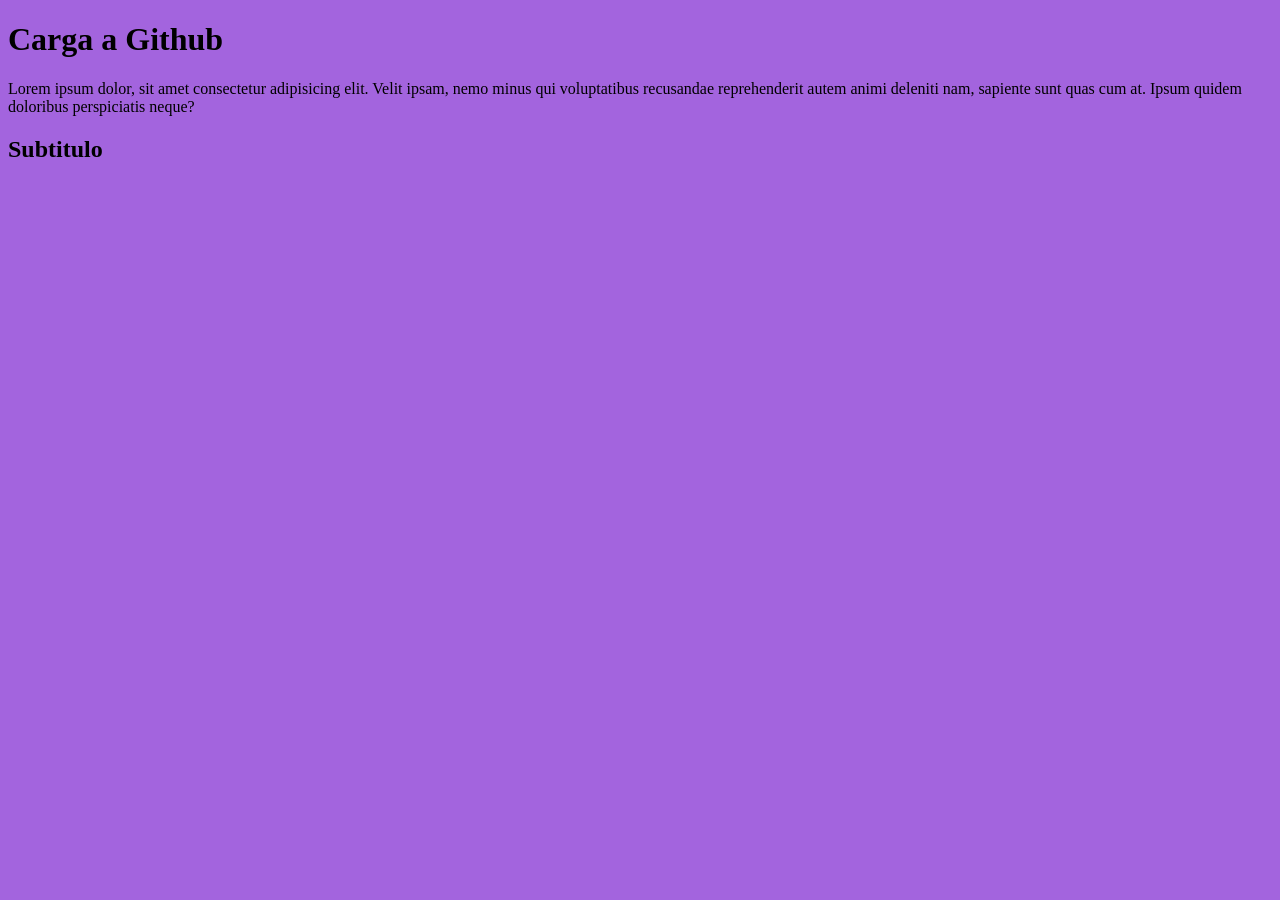
==== index.html @ ae2af601 "cambio de nombre" ====
<!DOCTYPE html>
<html lang="en">
<head>
    <meta charset="UTF-8">
    <meta name="viewport" content="width=device-width, initial-scale=1.0">
    <title>Subida a GH</title>
    <link rel="stylesheet" href="style.css">
</head>
<body>
    <h1>Carga a Github</h1>
    <p>Lorem ipsum dolor, sit amet consectetur adipisicing elit. Velit ipsam, nemo minus qui voluptatibus recusandae reprehenderit autem animi deleniti nam, sapiente sunt quas cum at. Ipsum quidem doloribus perspiciatis neque?</p>


    <h2>Subtitulo</h2>
</body>
</html>
---- style.css ----
body{
    background-color: rgb(163, 100, 222)
}
h1{
    color: black ;
 }
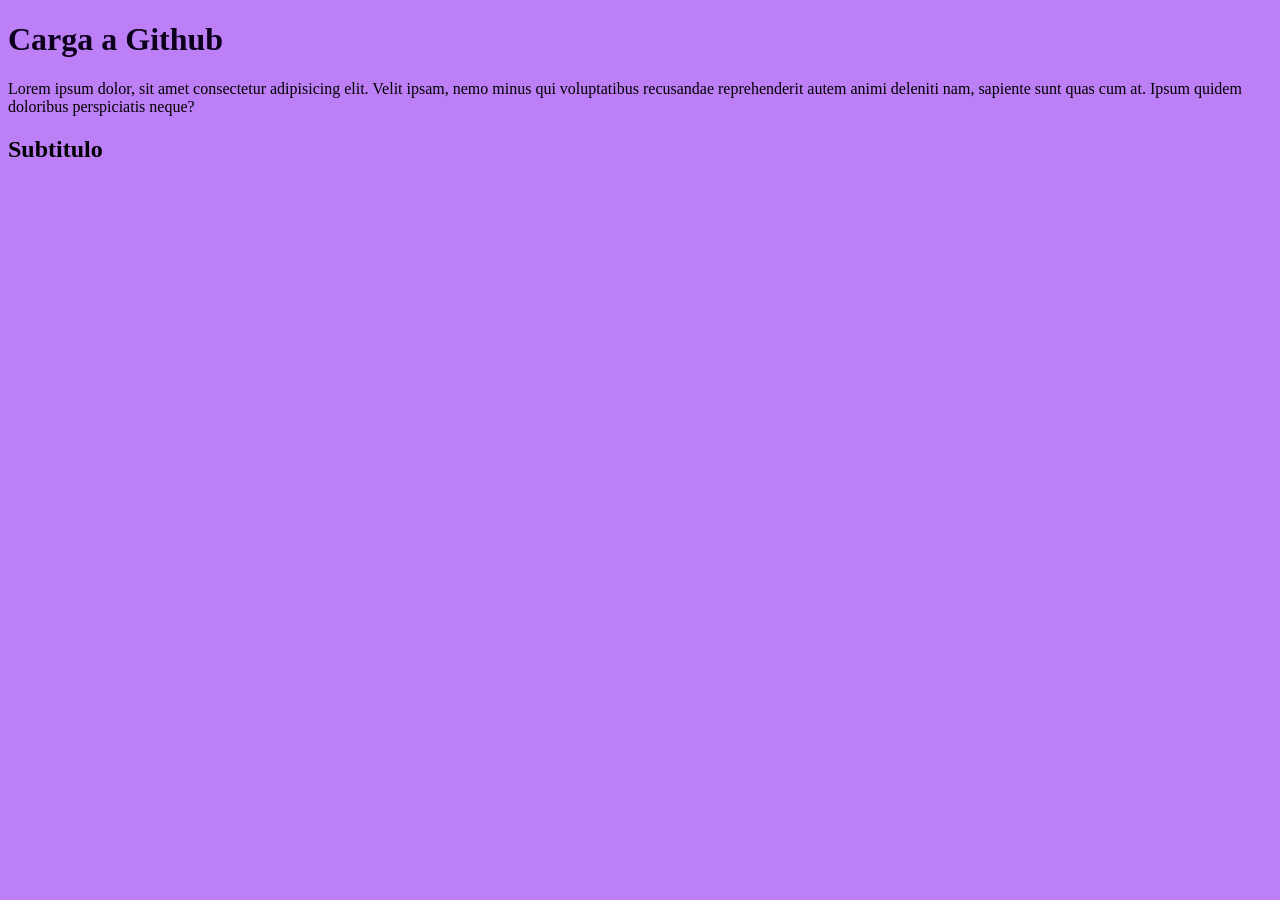
==== commit 4f93fc12: "cambio colores" ====
--- a/index.html
+++ b/index.html
@@ -10,7 +10,6 @@
     <h1>Carga a Github</h1>
     <p>Lorem ipsum dolor, sit amet consectetur adipisicing elit. Velit ipsam, nemo minus qui voluptatibus recusandae reprehenderit autem animi deleniti nam, sapiente sunt quas cum at. Ipsum quidem doloribus perspiciatis neque?</p>
 
-
     <h2>Subtitulo</h2>
 </body>
 </html>
--- a/style.css
+++ b/style.css
@@ -1,6 +1,6 @@
 body{
-    background-color: rgb(163, 100, 222)
+    background-color: rgb(188, 127, 245)
 }
 h1{
-    color: black ;
+    color: rgb(12, 0, 28) ;
  }
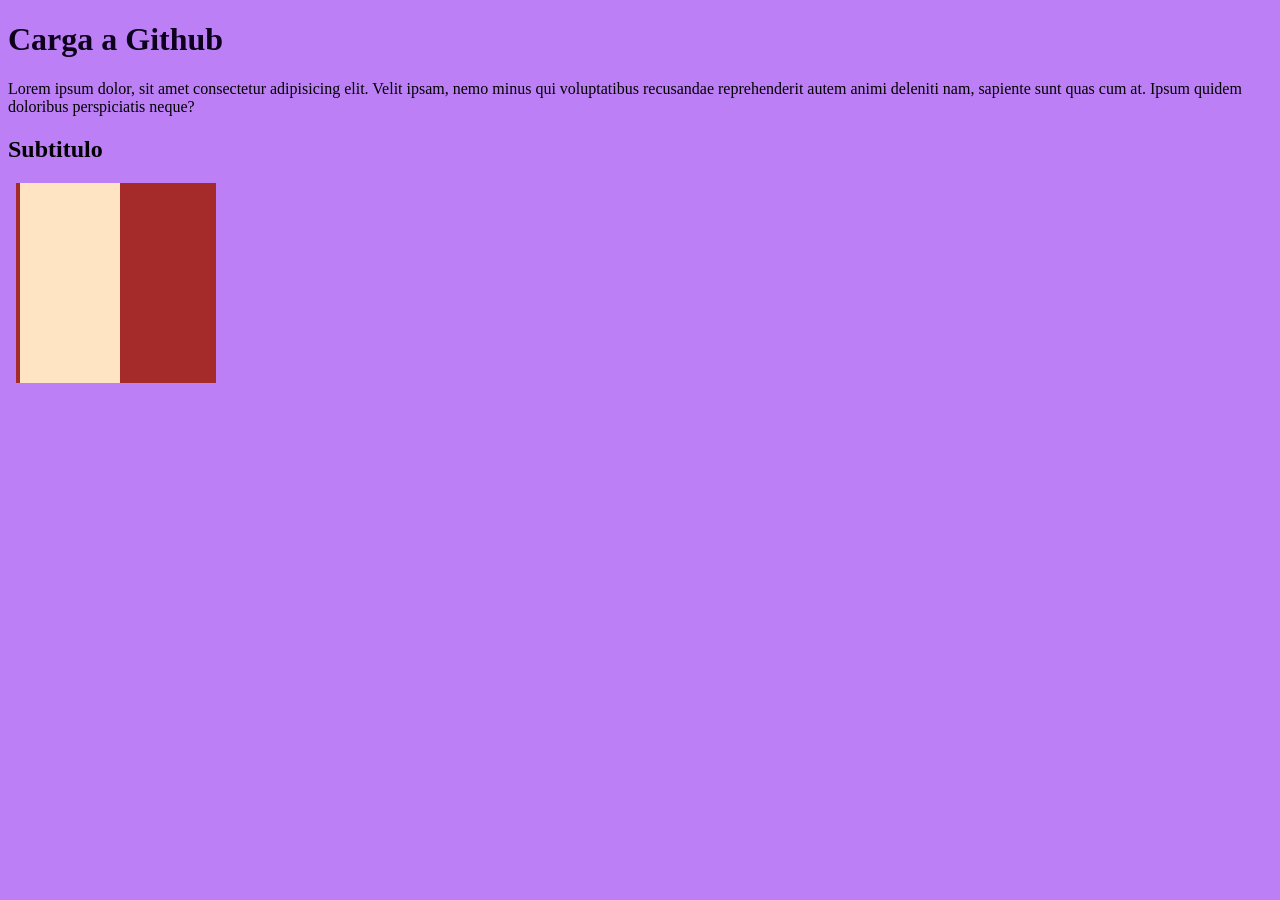
==== commit 3bbf6a04: "cajas fluidas" ====
--- a/index.html
+++ b/index.html
@@ -1,15 +1,26 @@
 <!DOCTYPE html>
 <html lang="en">
+
 <head>
     <meta charset="UTF-8">
     <meta name="viewport" content="width=device-width, initial-scale=1.0">
     <title>Subida a GH</title>
     <link rel="stylesheet" href="style.css">
 </head>
+
 <body>
     <h1>Carga a Github</h1>
-    <p>Lorem ipsum dolor, sit amet consectetur adipisicing elit. Velit ipsam, nemo minus qui voluptatibus recusandae reprehenderit autem animi deleniti nam, sapiente sunt quas cum at. Ipsum quidem doloribus perspiciatis neque?</p>
+    <p>Lorem ipsum dolor, sit amet consectetur adipisicing elit. Velit ipsam, nemo minus qui voluptatibus recusandae
+        reprehenderit autem animi deleniti nam, sapiente sunt quas cum at. Ipsum quidem doloribus perspiciatis neque?
+    </p>
 
     <h2>Subtitulo</h2>
+    <section class="caja">
+        <div id="padre">
+            <div id="hijo"></div>
+        </div>
+    </section>
+
 </body>
+
 </html>
--- a/style.css
+++ b/style.css
@@ -4,3 +4,18 @@
 h1{
     color: rgb(12, 0, 28) ;
  }
+
+ div{
+    margin: 2%;
+    width: 50%;
+    height: 200px;
+ }
+#padre{
+    background-color: brown;
+}
+#hijo{
+    background-color: bisque;
+}
+.caja{
+    width: 400px;
+}
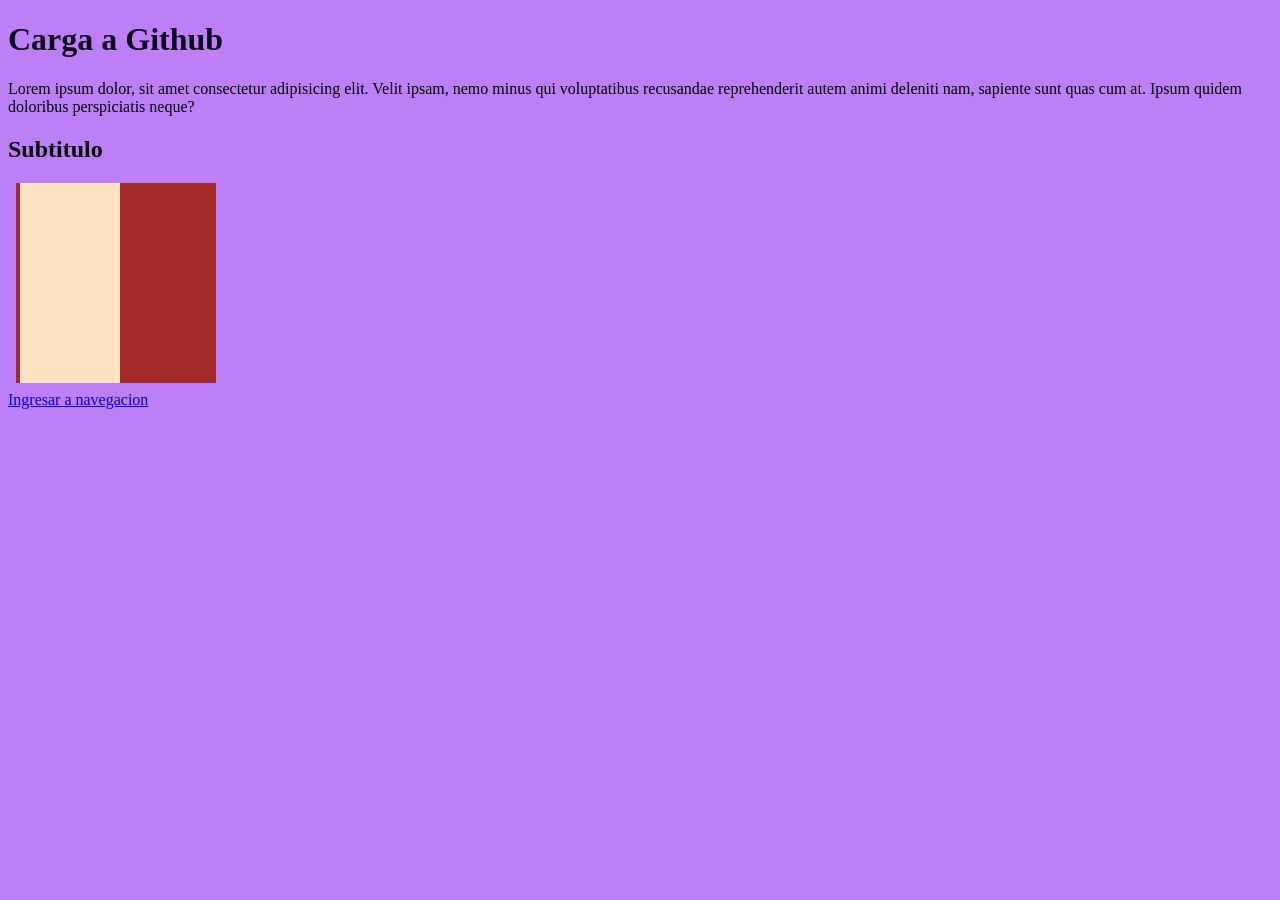
==== commit 230619f2: "rutas" ====
--- a/index.html
+++ b/index.html
@@ -21,6 +21,7 @@
         </div>
     </section>
 
+        <a href="./nuevo.html">Ingresar a navegacion</a>
 </body>
 
 </html>
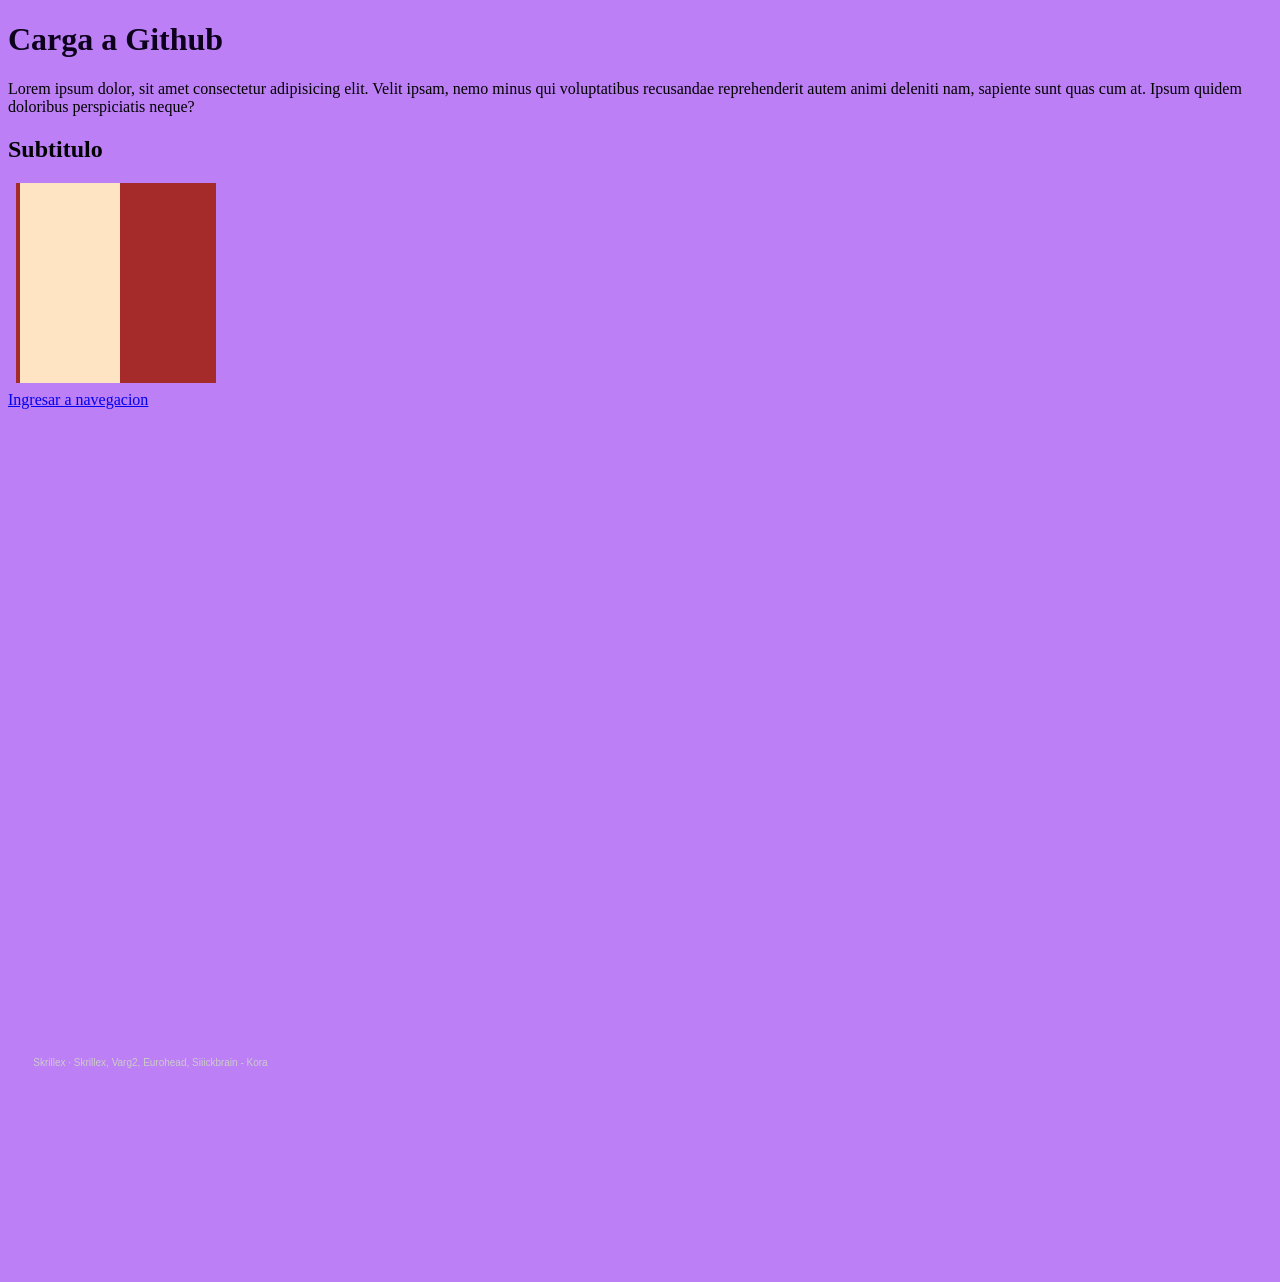
==== commit 201a749f: "iframes" ====
--- a/index.html
+++ b/index.html
@@ -22,6 +22,12 @@
     </section>
 
         <a href="./nuevo.html">Ingresar a navegacion</a>
+
+    <main>
+        <iframe width="560" height="315" src="https://www.youtube.com/embed/p0OH206z9Wg?si=YHGtPwLz3kX_s0ym" title="YouTube video player" frameborder="0" allow="accelerometer; autoplay; clipboard-write; encrypted-media; gyroscope; picture-in-picture; web-share" referrerpolicy="strict-origin-when-cross-origin" allowfullscreen></iframe>
+
+        <iframe width="100%" height="300" scrolling="no" frameborder="no" allow="" src="https://w.soundcloud.com/player/?url=https%3A//api.soundcloud.com/tracks/soundcloud%253Atracks%253A2248713410&color=%23ff5500&auto_play=false&hide_related=false&show_comments=true&show_user=true&show_reposts=false&show_teaser=true&visual=true"></iframe><div style="font-size: 10px; color: #cccccc;line-break: anywhere;word-break: normal;overflow: hidden;white-space: nowrap;text-overflow: ellipsis; font-family: Interstate,Lucida Grande,Lucida Sans Unicode,Lucida Sans,Garuda,Verdana,Tahoma,sans-serif;font-weight: 100;"><a href="https://soundcloud.com/skrillex" title="Skrillex" target="_blank" style="color: #cccccc; text-decoration: none;">Skrillex</a> · <a href="https://soundcloud.com/skrillex/skrillex-varg2-eurohead-siiickbrain-kora-3" title="Skrillex, Varg2, Eurohead, Siiickbrain - Kora" target="_blank" style="color: #cccccc; text-decoration: none;">Skrillex, Varg2, Eurohead, Siiickbrain - Kora</a></div>
+    </main>
 </body>
 
 </html>
